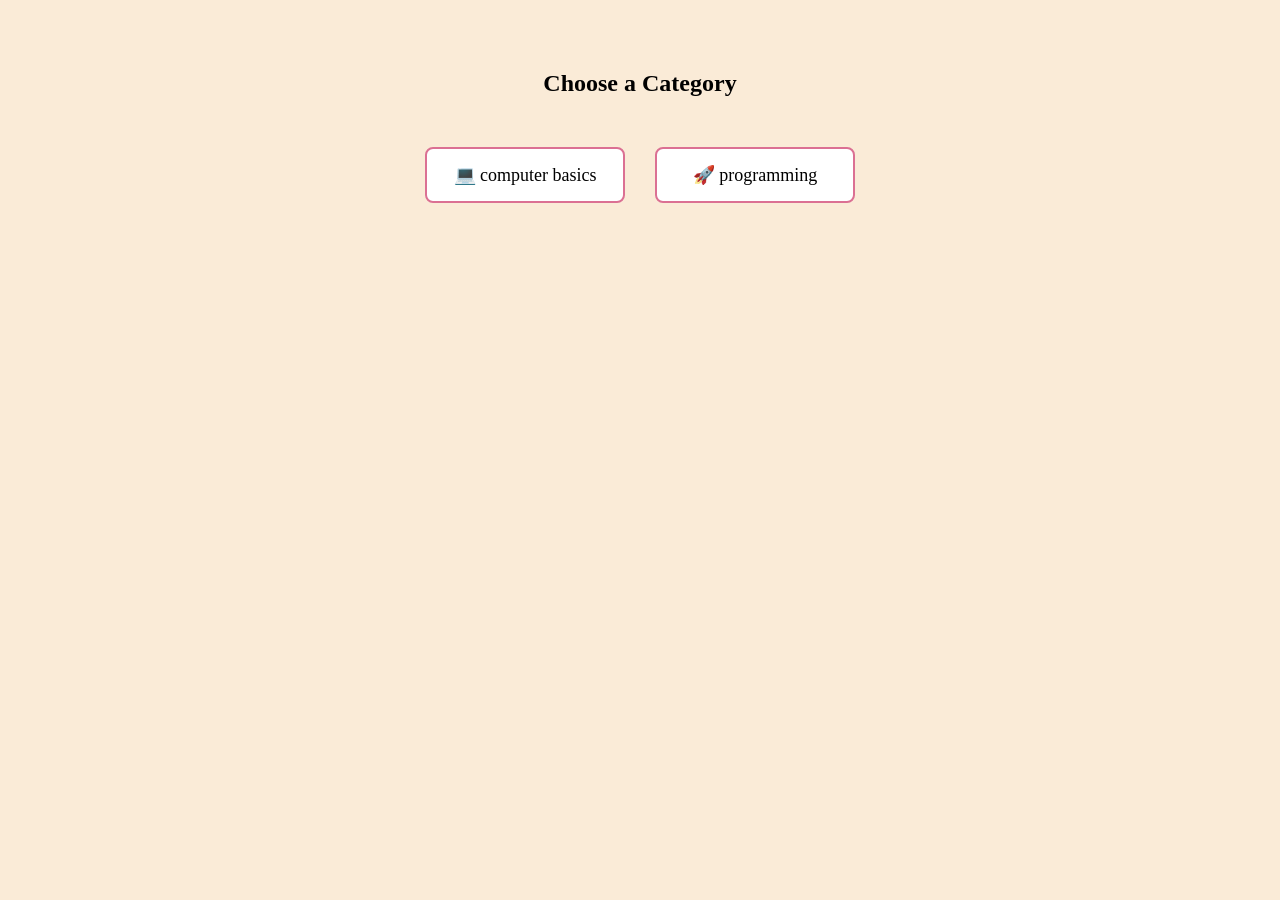
==== category.html @ 75fe56e6 "create category" ====
<!DOCTYPE html>
<html lang="en">
<head>
    <meta charset="UTF-8">
    <meta name="viewport" content="width=device-width, initial-scale=1.0">
    <title>Category page</title>
    <script defer src="app.js"></script>
      <link rel="stylesheet" href="css/style.css">
</head>

<body>
<div class="first-card">
        <h2>Choose a Category </h2>
        
        <div class="category-options">
            <button class="category-btn" id="computer-btn">💻 computer basics</button>
            <button class="category-btn" id="programming-btn">🚀 programming</button>
        </div>
    </div>

    
</body>
</html>
---- css/style.css ----
body{
    background-color:antiquewhite;
}
.first-card{
    display: flex;
    justify-content: center;
    align-items:center ;

}
#start-btn{
    background-color:lightcoral;
    display: flex;
    justify-content: center;
    width: 100%;
    align-items: center;
}
#start-btn:hover{
    background-color:lightpink;
}



.first-card {
    display: flex;
    flex-direction: column;   /* يرتب المحتويات عمودياً (العنوان أولاً ثم الأزرار تحت بعضها) */
    align-items: center;      /* يضع العنوان ومجموعة الأزرار في المنتصف أفقياً */
    justify-content: center;  /* يضع المحتوى في المنتصف عمودياً */
    text-align: center;       /* يضمن توسيط نص العنوان */
    margin: 50px auto;        /* يعطي مسافة فوق الكارت ويوسطه في الصفحة */
}

/* الحاوية التي تجمع الزرين بجانب بعضهما */
.category-options {
    display: flex;
    flex-direction: row;    /* تجعل العناصر بجانب بعضها يميناً ويساراً */
    justify-content: center; /* تضع الزرين في المنتصف معاً */
    gap: 30px;              /* مسافة فارغة بين الزرين */
    margin-top: 30px;
    width: 100%;
}

/* التنسيق المشترك للزرين */
.category-btn {
    display: flex;
    align-items: center;
    justify-content: center;
    gap: 10px;
    padding: 15px 25px;
    font-family: 'cursive';
    font-size: 18px;
    border: 2px solid palevioletred;
    border-radius: 8px;
    background-color: white;
    cursor: pointer;
    width: 200px;          /* حجم ثابت ومناسب للزرين */
}

/* تأثير عند تمرير الماوس */
.category-btn:hover {
    background-color: lightgray;
}
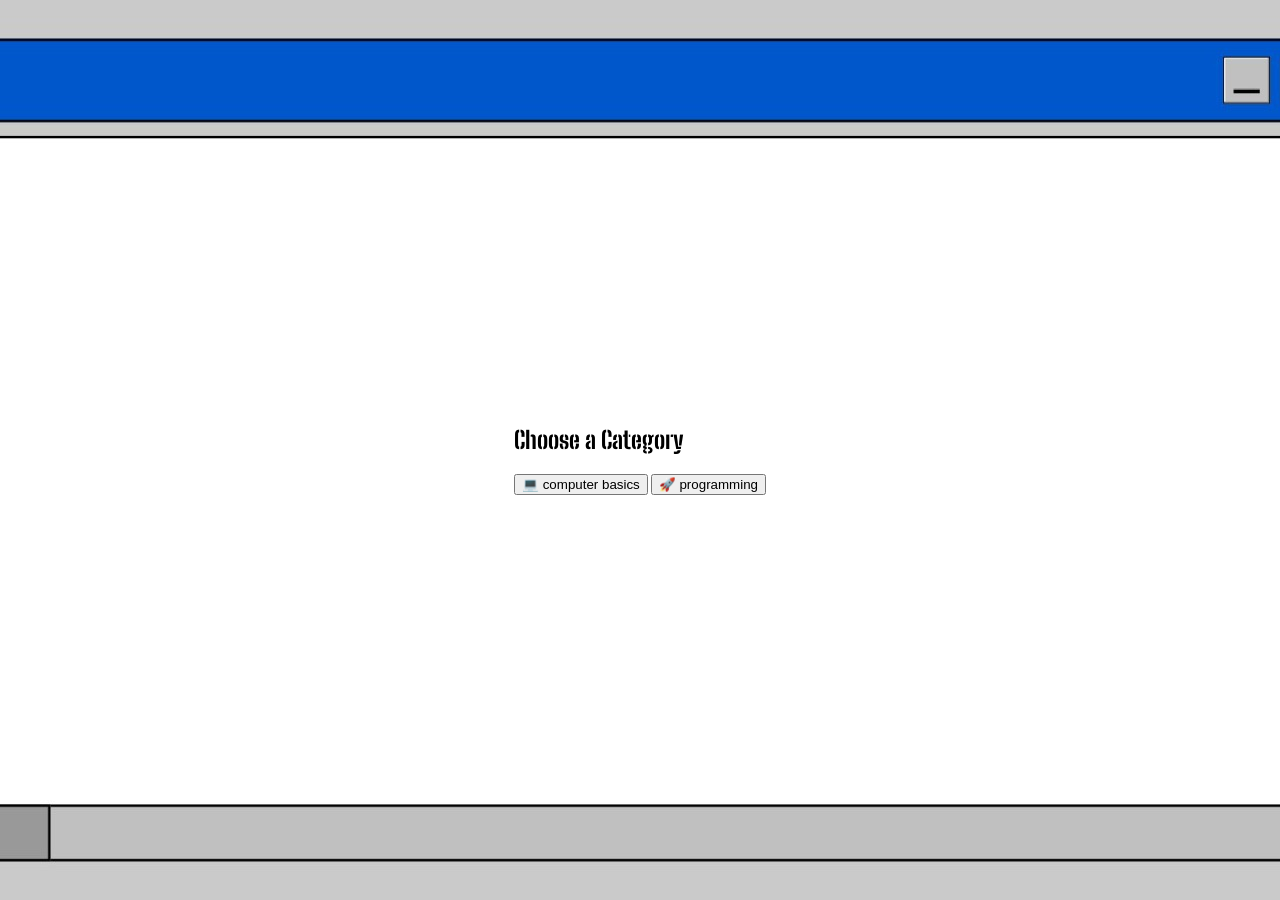
==== commit 86b3c733: "create const" ====
--- a/category.html
+++ b/category.html
@@ -10,7 +10,7 @@
 
 <body>
 <div class="first-card">
-        <h2>Choose a Category </h2>
+        <h2 id="cat">Choose a Category </h2>
         
         <div class="category-options">
             <button class="category-btn" id="computer-btn">💻 computer basics</button>
--- a/css/style.css
+++ b/css/style.css
@@ -1,61 +1,16 @@
+@import url('https://fonts.googleapis.com/css2?family=Big+Shoulders+Stencil:opsz,wght@10..72,100..900&display=swap');
+
 body{
-    background-color:antiquewhite;
-}
-.first-card{
-    display: flex;
+    background-color:lightgray;
+    background-image: url('../pictures/background.jpeg');
+   display: flex;
+    flex-direction: column;
+    align-items: center;
+    min-height: 100vh;
     justify-content: center;
-    align-items:center ;
+    background-size: cover;
+    background-position: center;  
+    margin: 0;
+    font-family: "Big Shoulders Stencil", sans-serif;
 
 }
-#start-btn{
-    background-color:lightcoral;
-    display: flex;
-    justify-content: center;
-    width: 100%;
-    align-items: center;
-}
-#start-btn:hover{
-    background-color:lightpink;
-}
-
-
-
-.first-card {
-    display: flex;
-    flex-direction: column;   /* يرتب المحتويات عمودياً (العنوان أولاً ثم الأزرار تحت بعضها) */
-    align-items: center;      /* يضع العنوان ومجموعة الأزرار في المنتصف أفقياً */
-    justify-content: center;  /* يضع المحتوى في المنتصف عمودياً */
-    text-align: center;       /* يضمن توسيط نص العنوان */
-    margin: 50px auto;        /* يعطي مسافة فوق الكارت ويوسطه في الصفحة */
-}
-
-/* الحاوية التي تجمع الزرين بجانب بعضهما */
-.category-options {
-    display: flex;
-    flex-direction: row;    /* تجعل العناصر بجانب بعضها يميناً ويساراً */
-    justify-content: center; /* تضع الزرين في المنتصف معاً */
-    gap: 30px;              /* مسافة فارغة بين الزرين */
-    margin-top: 30px;
-    width: 100%;
-}
-
-/* التنسيق المشترك للزرين */
-.category-btn {
-    display: flex;
-    align-items: center;
-    justify-content: center;
-    gap: 10px;
-    padding: 15px 25px;
-    font-family: 'cursive';
-    font-size: 18px;
-    border: 2px solid palevioletred;
-    border-radius: 8px;
-    background-color: white;
-    cursor: pointer;
-    width: 200px;          /* حجم ثابت ومناسب للزرين */
-}
-
-/* تأثير عند تمرير الماوس */
-.category-btn:hover {
-    background-color: lightgray;
-}
